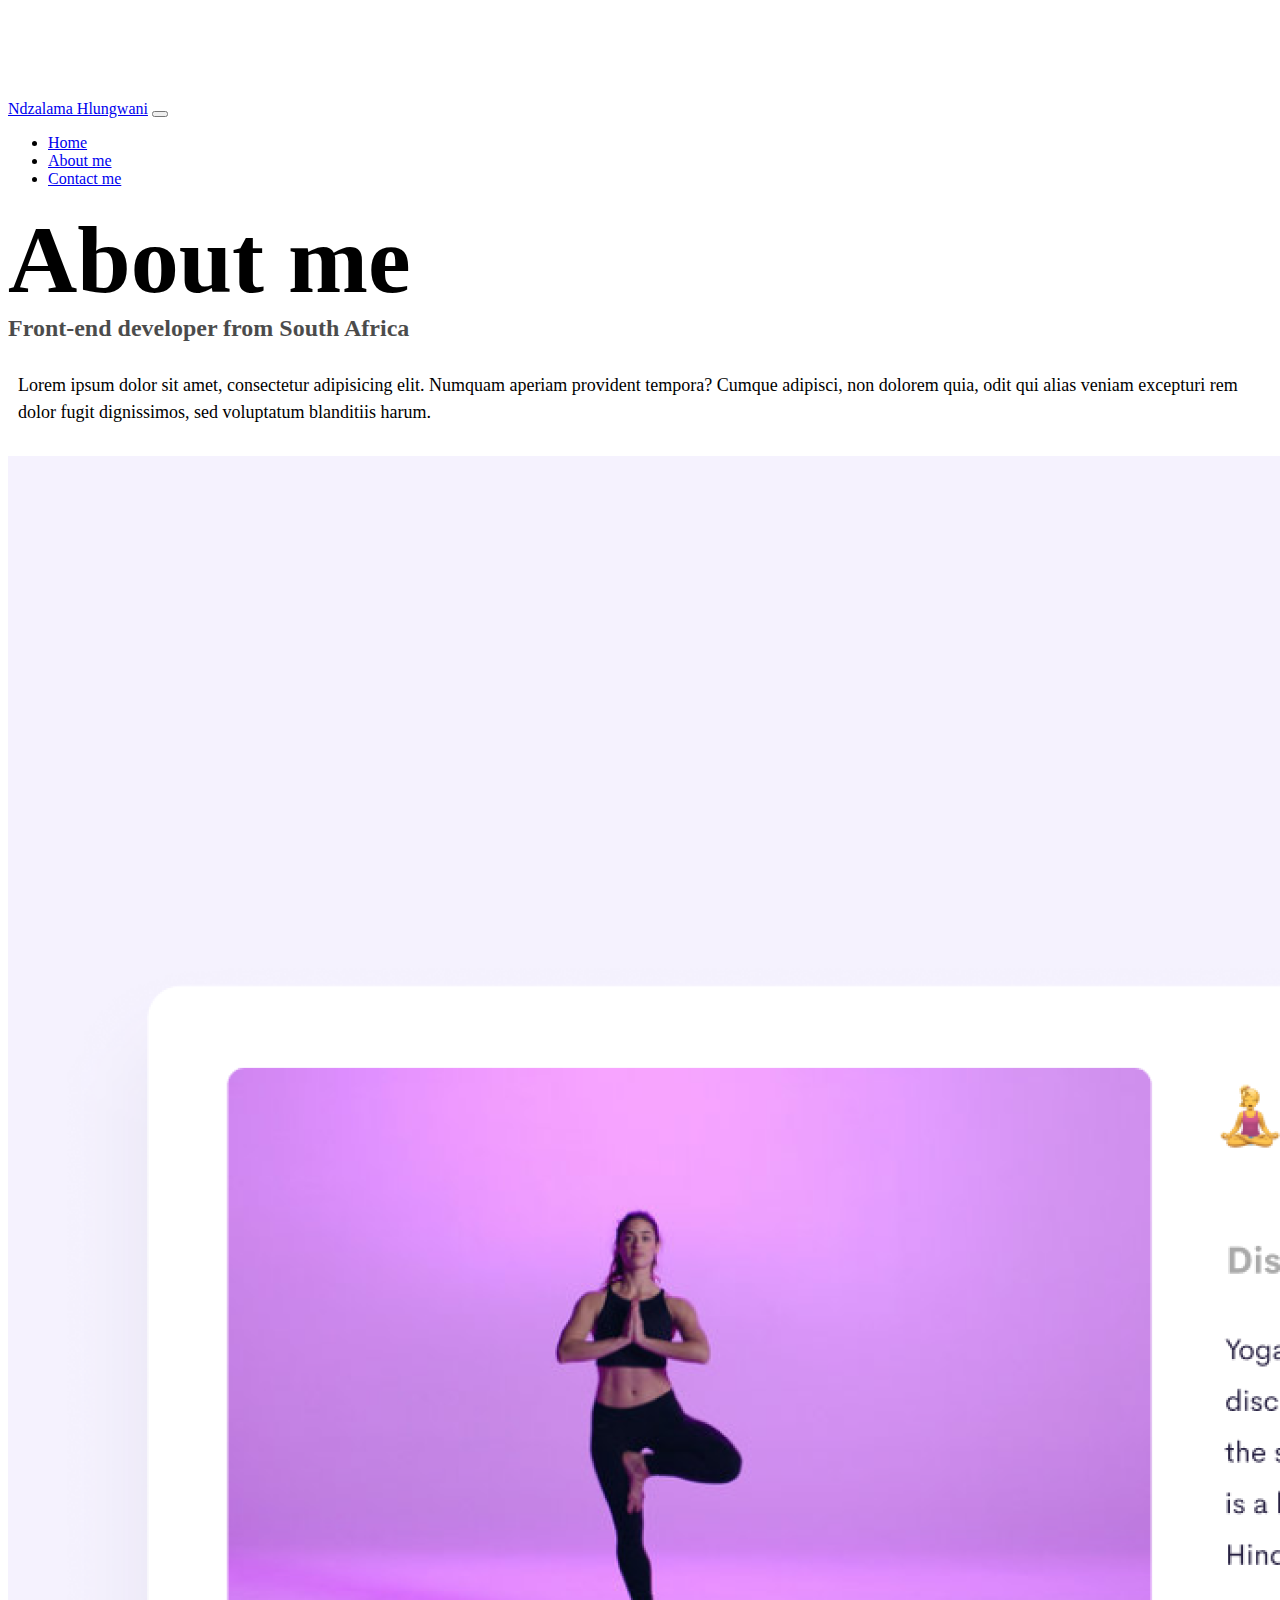
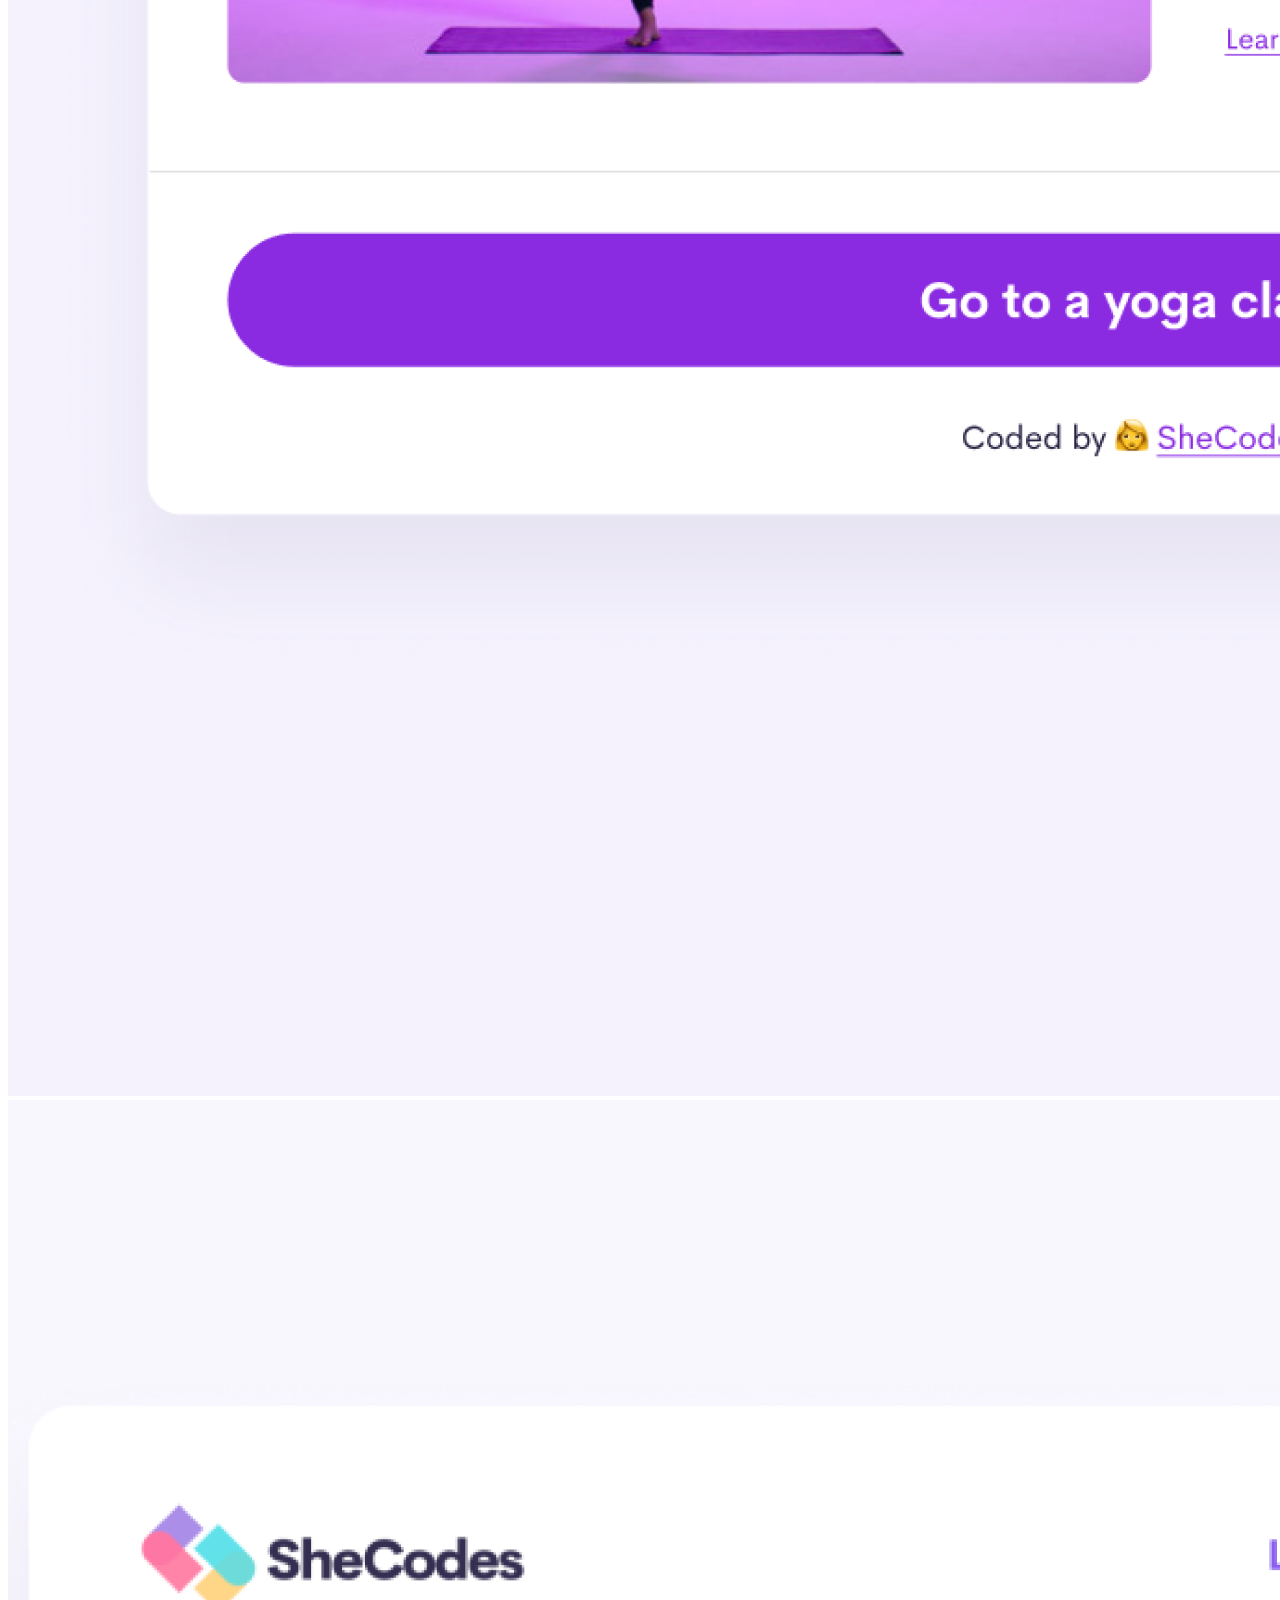
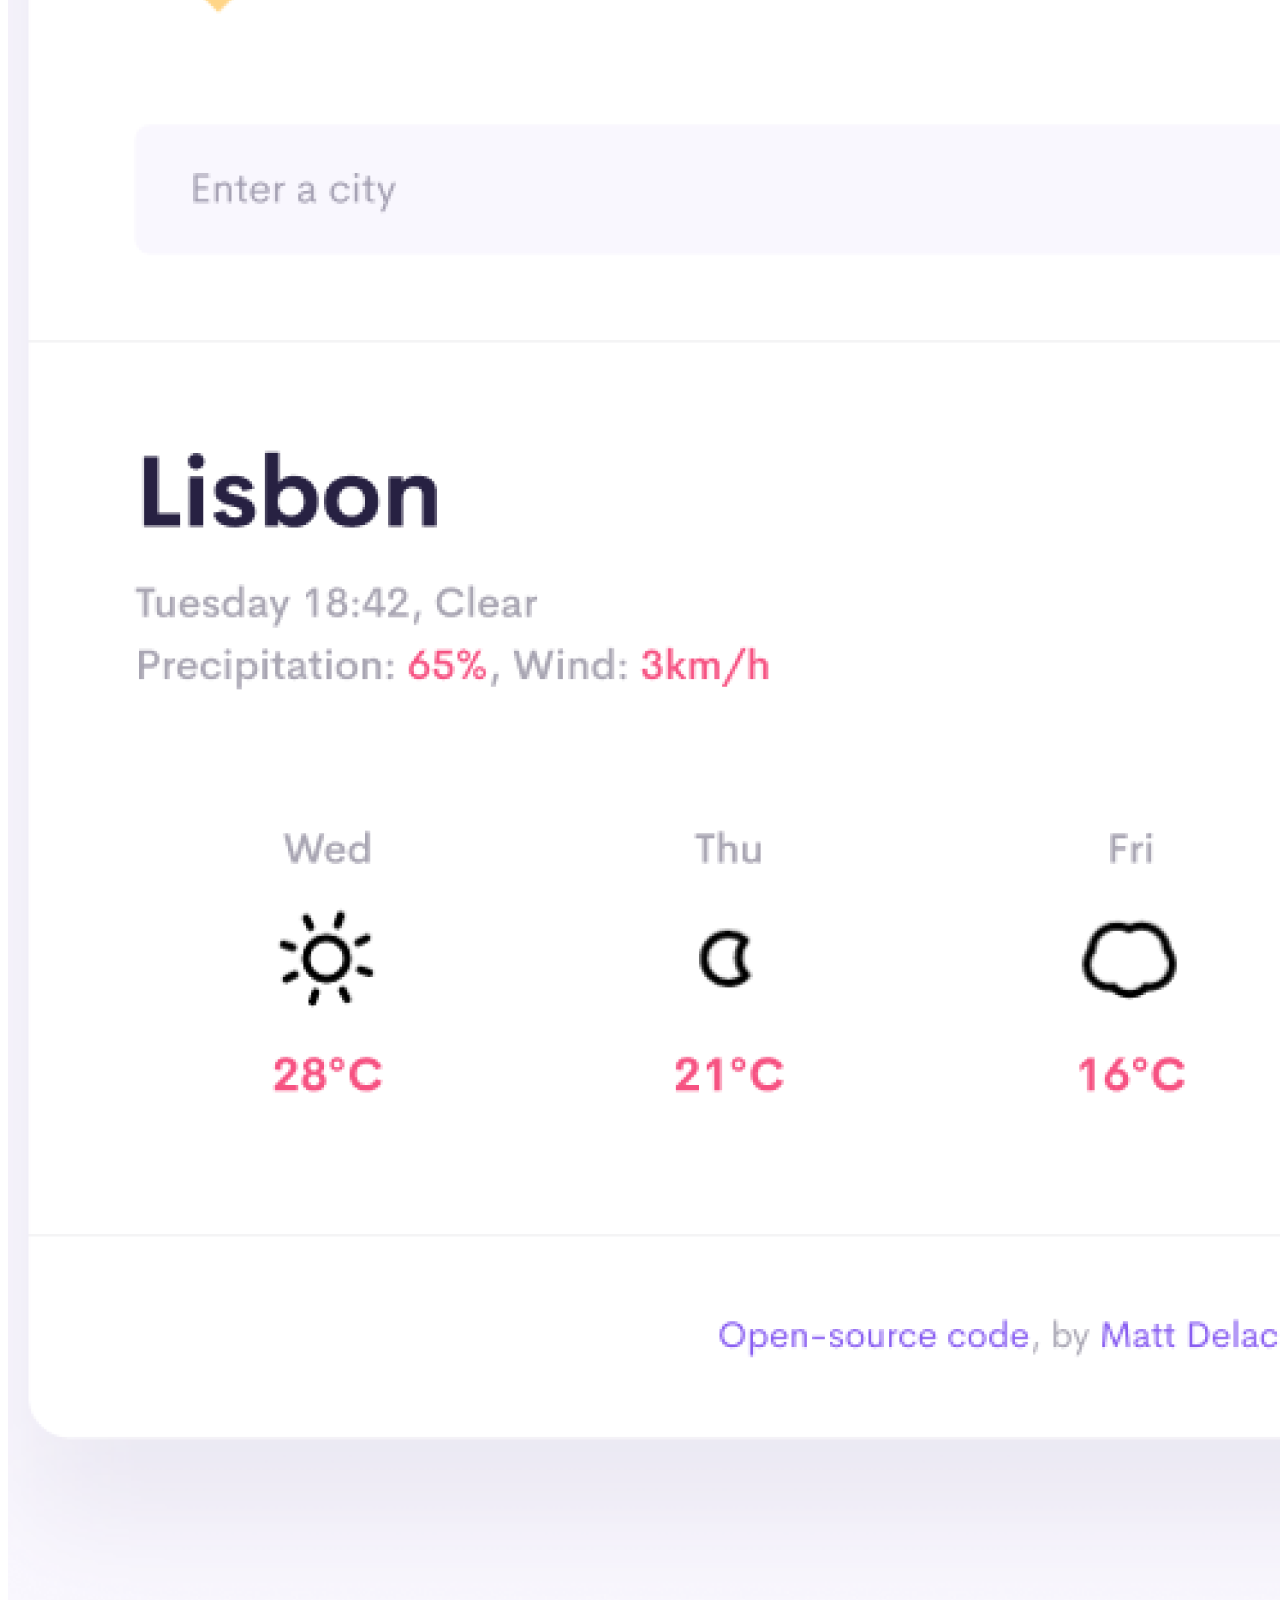
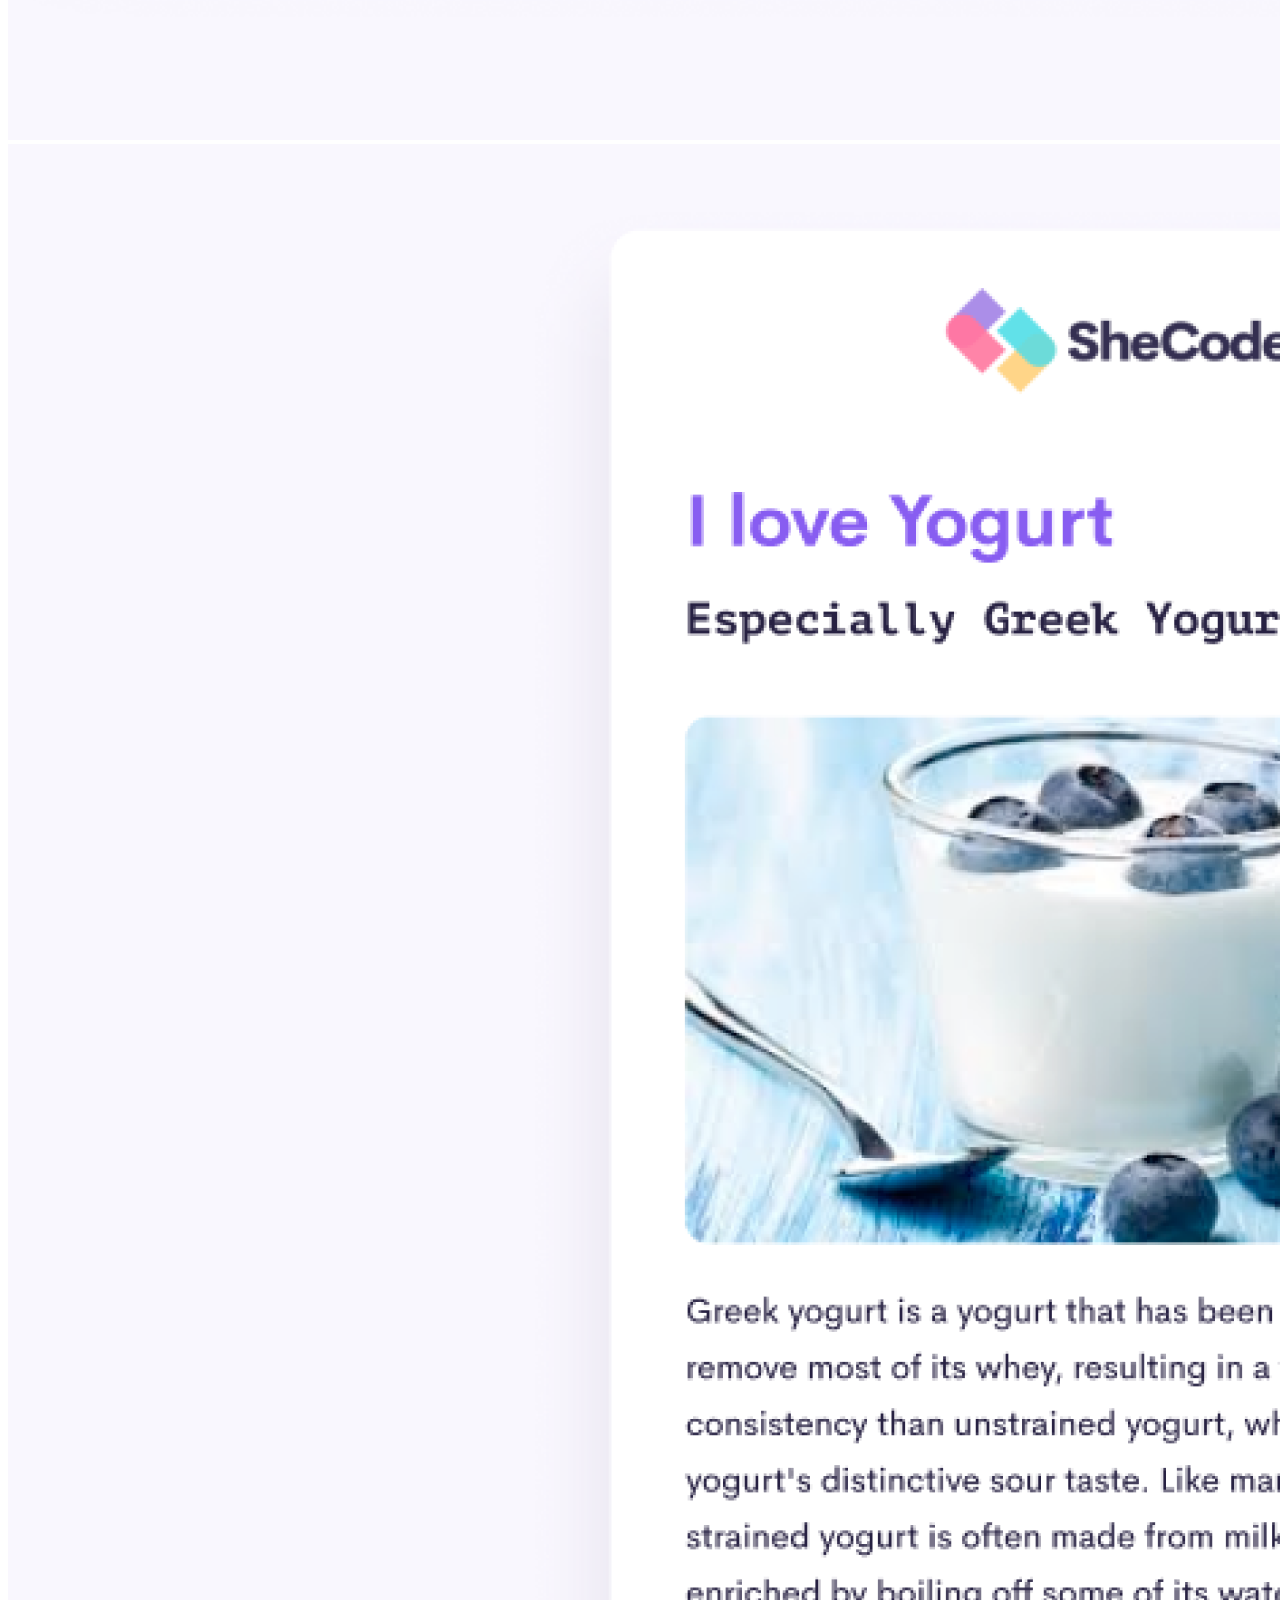
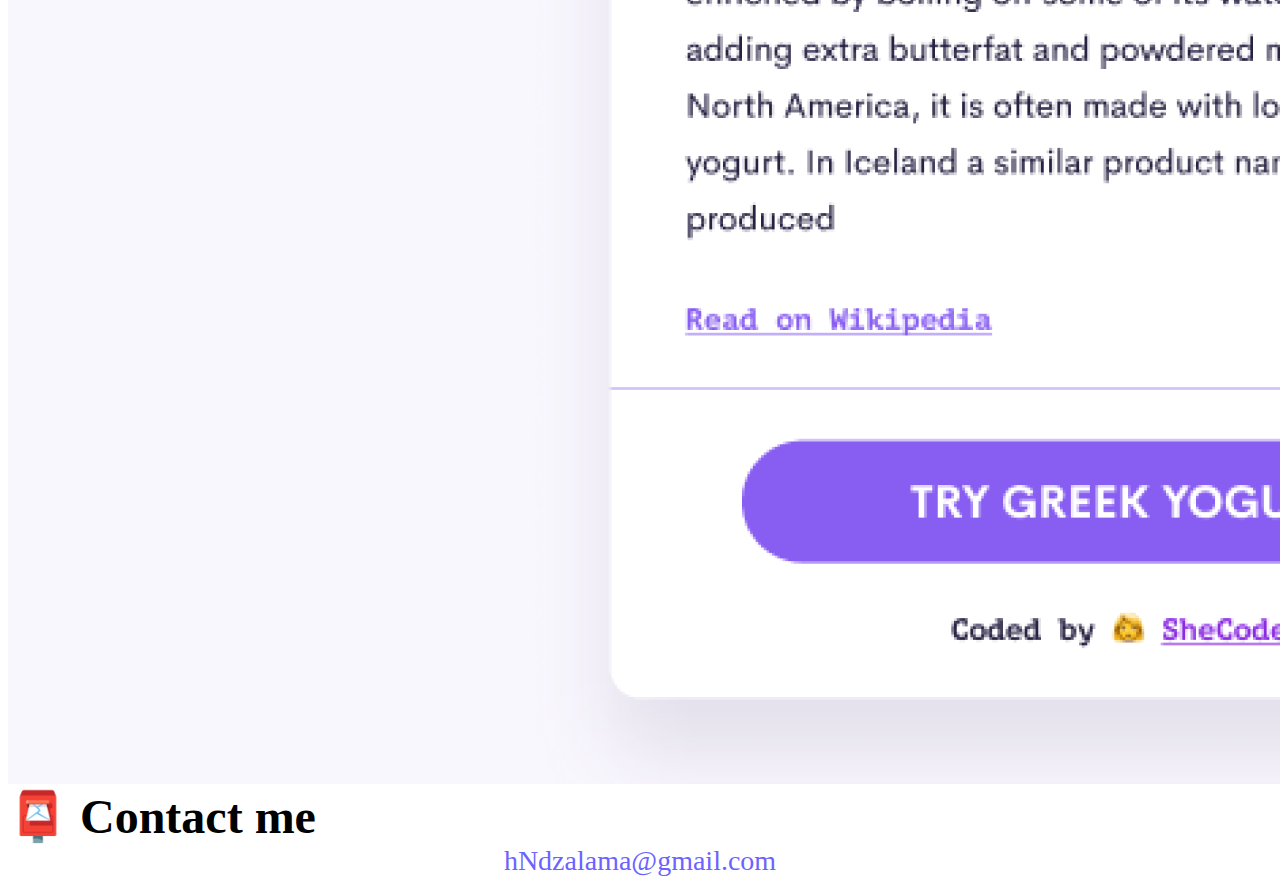
==== about.html @ e3847187 "Added two basic index.html and about.html files with images, basic style.css file and also imported " ====
<!DOCTYPE html>
<html lang="en">
  <head>
    <meta charset="UTF-8" />
    <meta http-equiv="X-UA-Compatible" content="IE=edge" />
    <meta name="viewport" content="width=device-width, initial-scale=1.0" />
    <link
      href="https://cdn.jsdelivr.net/npm/bootstrap@5.0.0-beta2/dist/css/bootstrap.min.css"
      rel="stylesheet"
      integrity="sha384-BmbxuPwQa2lc/FVzBcNJ7UAyJxM6wuqIj61tLrc4wSX0szH/Ev+nYRRuWlolflfl"
      crossorigin="anonymous"
    />
    <script
      src="https://cdn.jsdelivr.net/npm/bootstrap@5.0.0-beta2/dist/js/bootstrap.bundle.min.js"
      integrity="sha384-b5kHyXgcpbZJO/tY9Ul7kGkf1S0CWuKcCD38l8YkeH8z8QjE0GmW1gYU5S9FOnJ0"
      crossorigin="anonymous"
    ></script>
    <link rel="stylesheet" href="style.css" />
    <title>About Ndzalama Hlungwani</title>
  </head>
  <body>
    <nav class="navbar navbar-expand-lg navbar-light bg-light fixed-top">
      <div class="container">
        <a class="navbar-brand" href="index.html">Ndzalama Hlungwani</a>
        <button
          class="navbar-toggler"
          type="button"
          data-bs-toggle="collapse"
          data-bs-target="#navbarNav"
          aria-controls="navbarNav"
          aria-expanded="false"
          aria-label="Toggle navigation"
        >
          <span class="navbar-toggler-icon"></span>
        </button>
        <div class="collapse navbar-collapse" id="navbarNav">
          <ul class="navbar-nav">
            <li class="nav-item">
              <a class="nav-link" aria-current="page" href="index.html">Home</a>
            </li>
            <li class="nav-item">
              <a class="nav-link active" href="about.html">About me</a>
            </li>
            <li class="nav-item">
              <a class="nav-link" href="about.html#contact">Contact me</a>
            </li>
          </ul>
        </div>
      </div>
    </nav>
    <h1 class="text-center">About me</h1>
    <h3 class="text-center">Front-end developer from South Africa</h3>
    <div class="about-paragraphs text-center">
      <p>
        Lorem ipsum dolor sit amet, consectetur adipisicing elit. Numquam
        aperiam provident tempora? Cumque adipisci, non dolorem quia, odit qui
        alias veniam excepturi rem dolor fugit dignissimos, sed voluptatum
        blanditiis harum.
      </p>
    </div>
    <div class="container">
      <div class="row">
        <div class="col-sm-4">
          <img src="images/yoga.png" class="img-fluid p-2 shadow rounded" />
        </div>
        <div class="col-sm-4">
          <img src="images/weather.png" class="img-fluid p-2 shadow rounded" />
        </div>
        <div class="col-sm-4">
          <img src="images/yogurt.png" class="img-fluid p-2 shadow rounded" />
        </div>
      </div>
    </div>
    <div id="contact" class="mt-5">
      <h2 class="text-center">📮 Contact me</h2>
      <a href="mailto:hNdzalama@gmail.com" class="email-link"
        >hNdzalama@gmail.com</a
      >
    </div>
  </body>
</html>
---- style.css ----
:root {
  --primary-color: #6c63ff;
  --secondary-color: #f5f2fe;
  --box-shadow: 0 5px 10px rgba(0, 0, 0, 0.3);
}

body {
  margin-top: 100px;
}

h1,
h2,
h3 {
  margin: 0;
}

h1 {
  font-size: 96px;
}

h2 {
  font-size: 48px;
}

h3 {
  font-size: 24px;
  opacity: 0.7;
}

p {
  font-size: 18px;
  line-height: 1.5;
}

.navigation-links {
  display: flex;
  margin-top: 40px;
  justify-content: center;
}

.navigation-links a {
  margin: 20px;
}

.primary-link {
  border-radius: 4px;
  padding: 20px 15px;
  text-decoration: none;
  text-transform: capitalize;
  background: var(--primary-color);
  box-shadow: var(--box-shadow);
  color: white;
}

.secondary-link {
  border-radius: 4px;
  padding: 20px 15px;
  text-decoration: none;
  text-transform: capitalize;
  color: var(--primary-color);
  border: 1px solid var(--primary-color);
}

.homepage-link {
  color: var(--primary-color);
  text-align: center;
  display: block;
}

.about-paragraphs {
  margin: 30px 0;
}

.about-paragraphs p {
  margin: 10px;
}

.email-link {
  display: flex;
  justify-content: center;
  color: var(--primary-color);
  font-size: 28px;
  text-decoration: none;
}

.email-link:hover {
  text-decoration: underline;
}
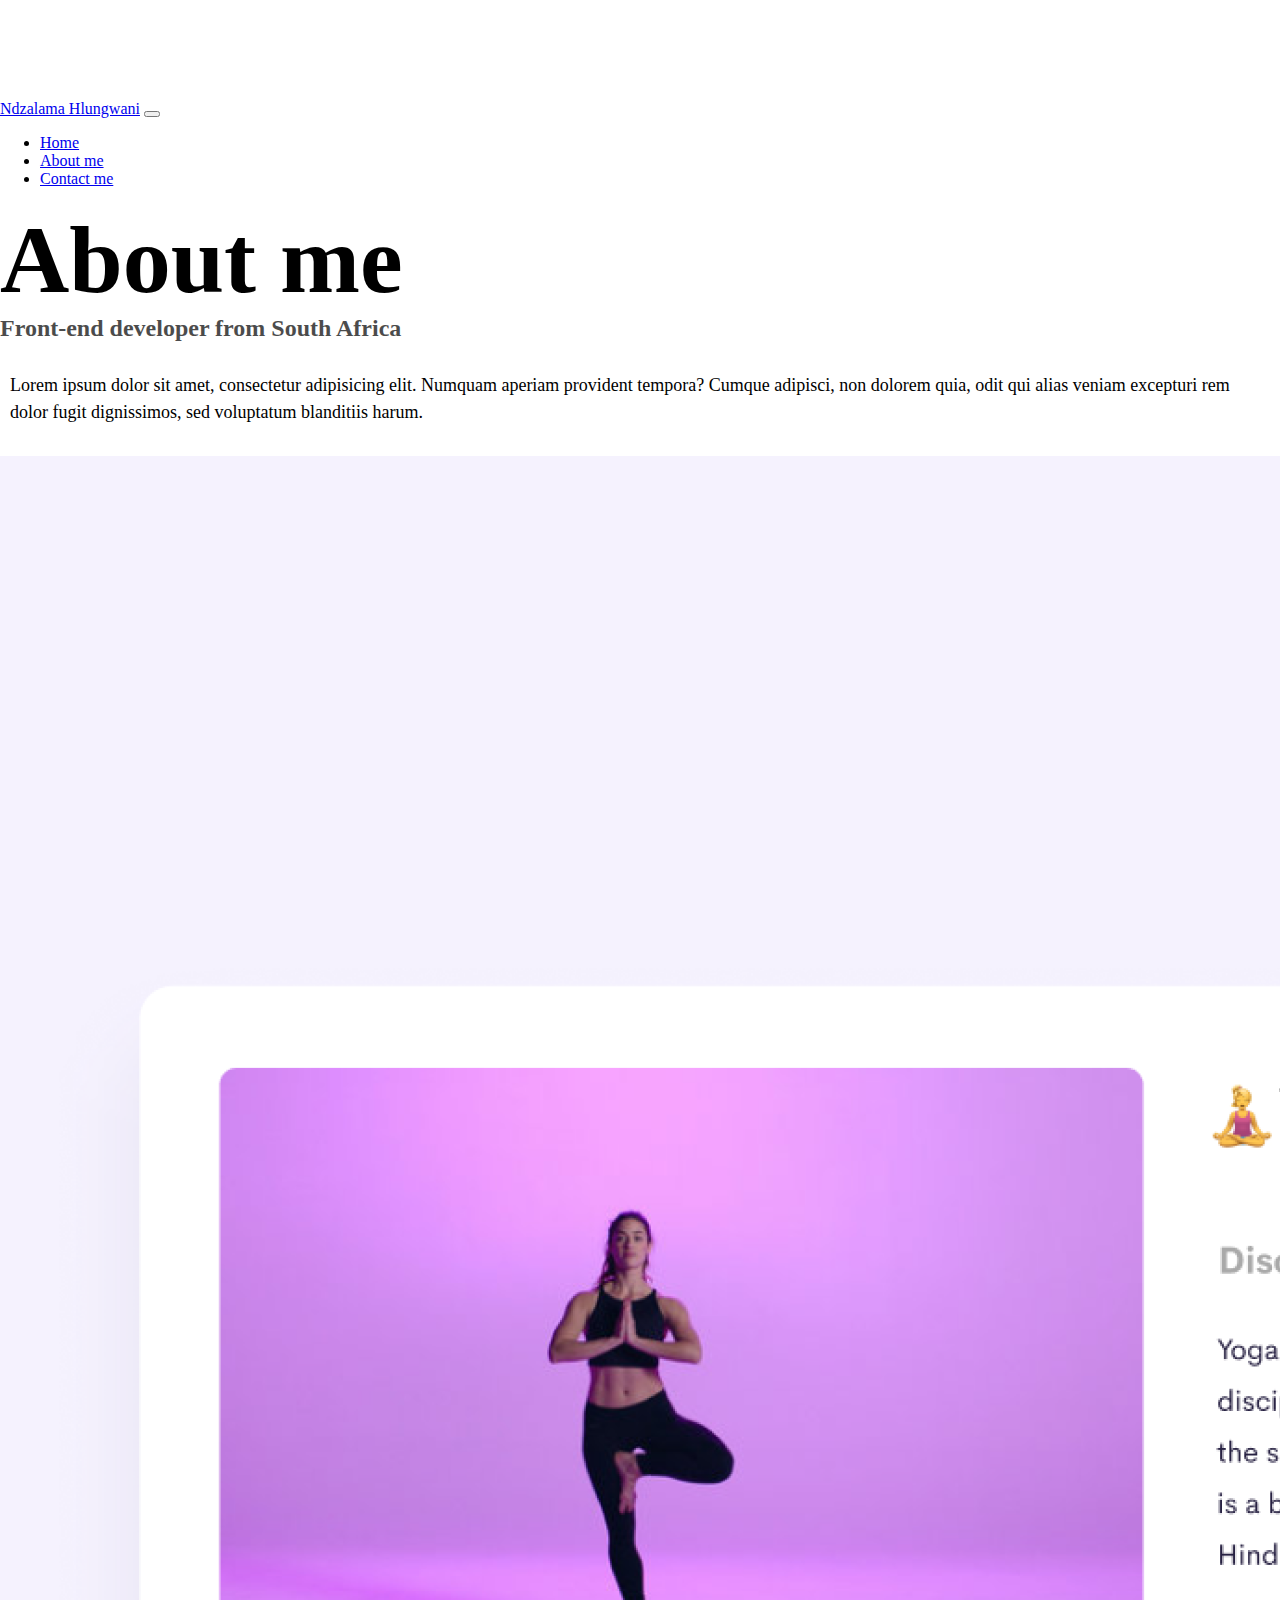
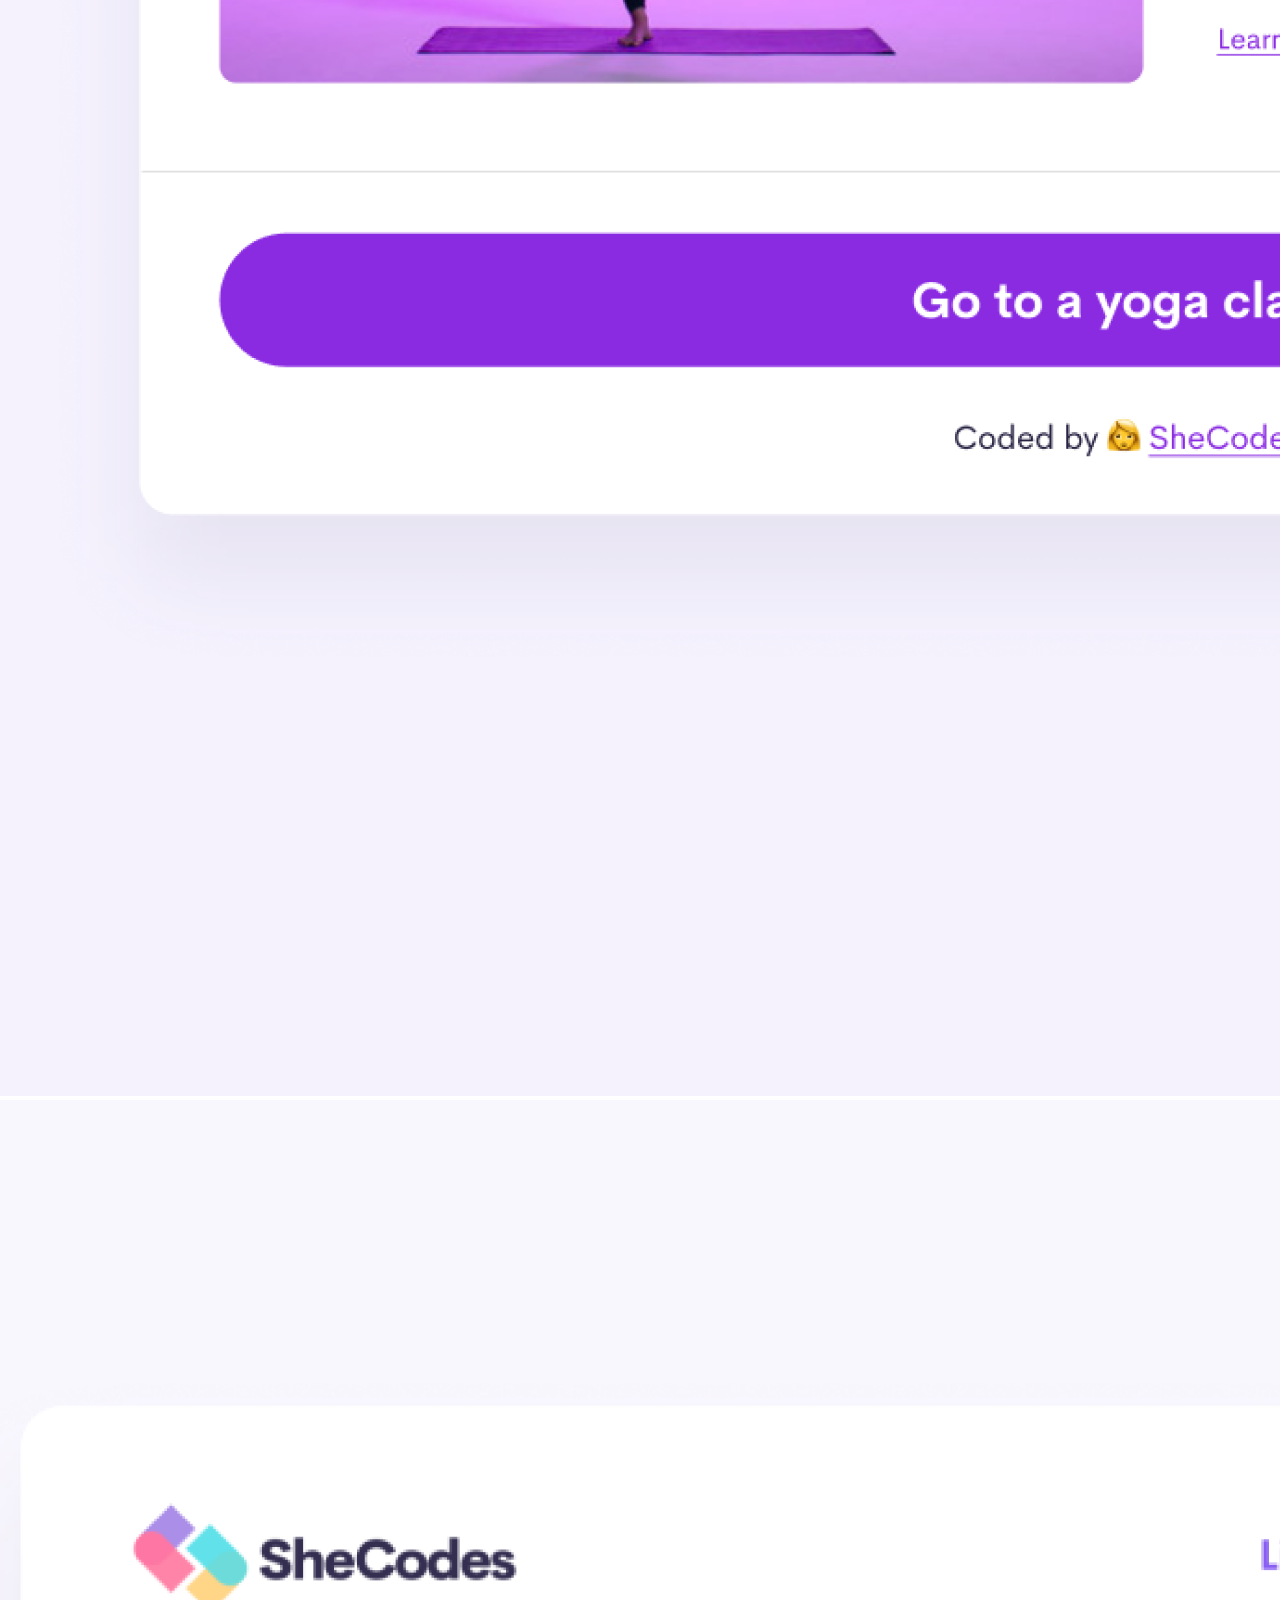
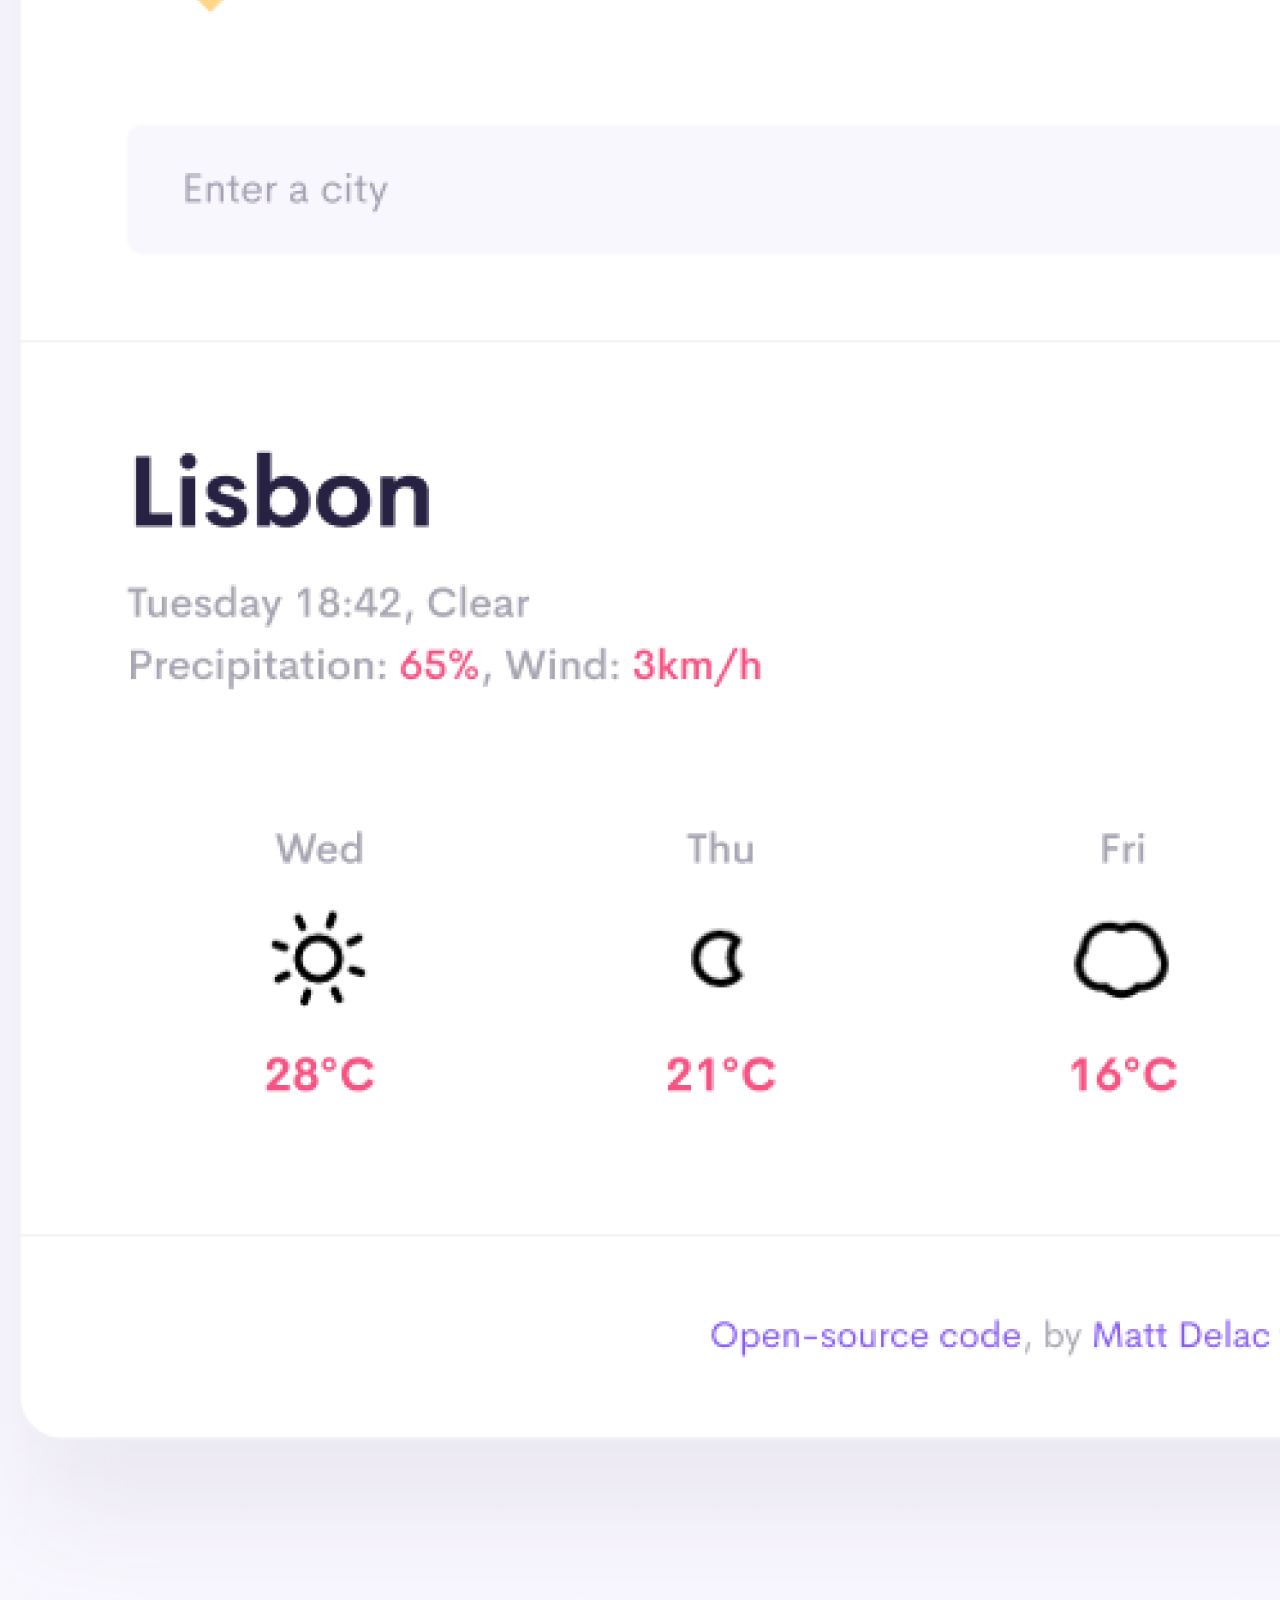
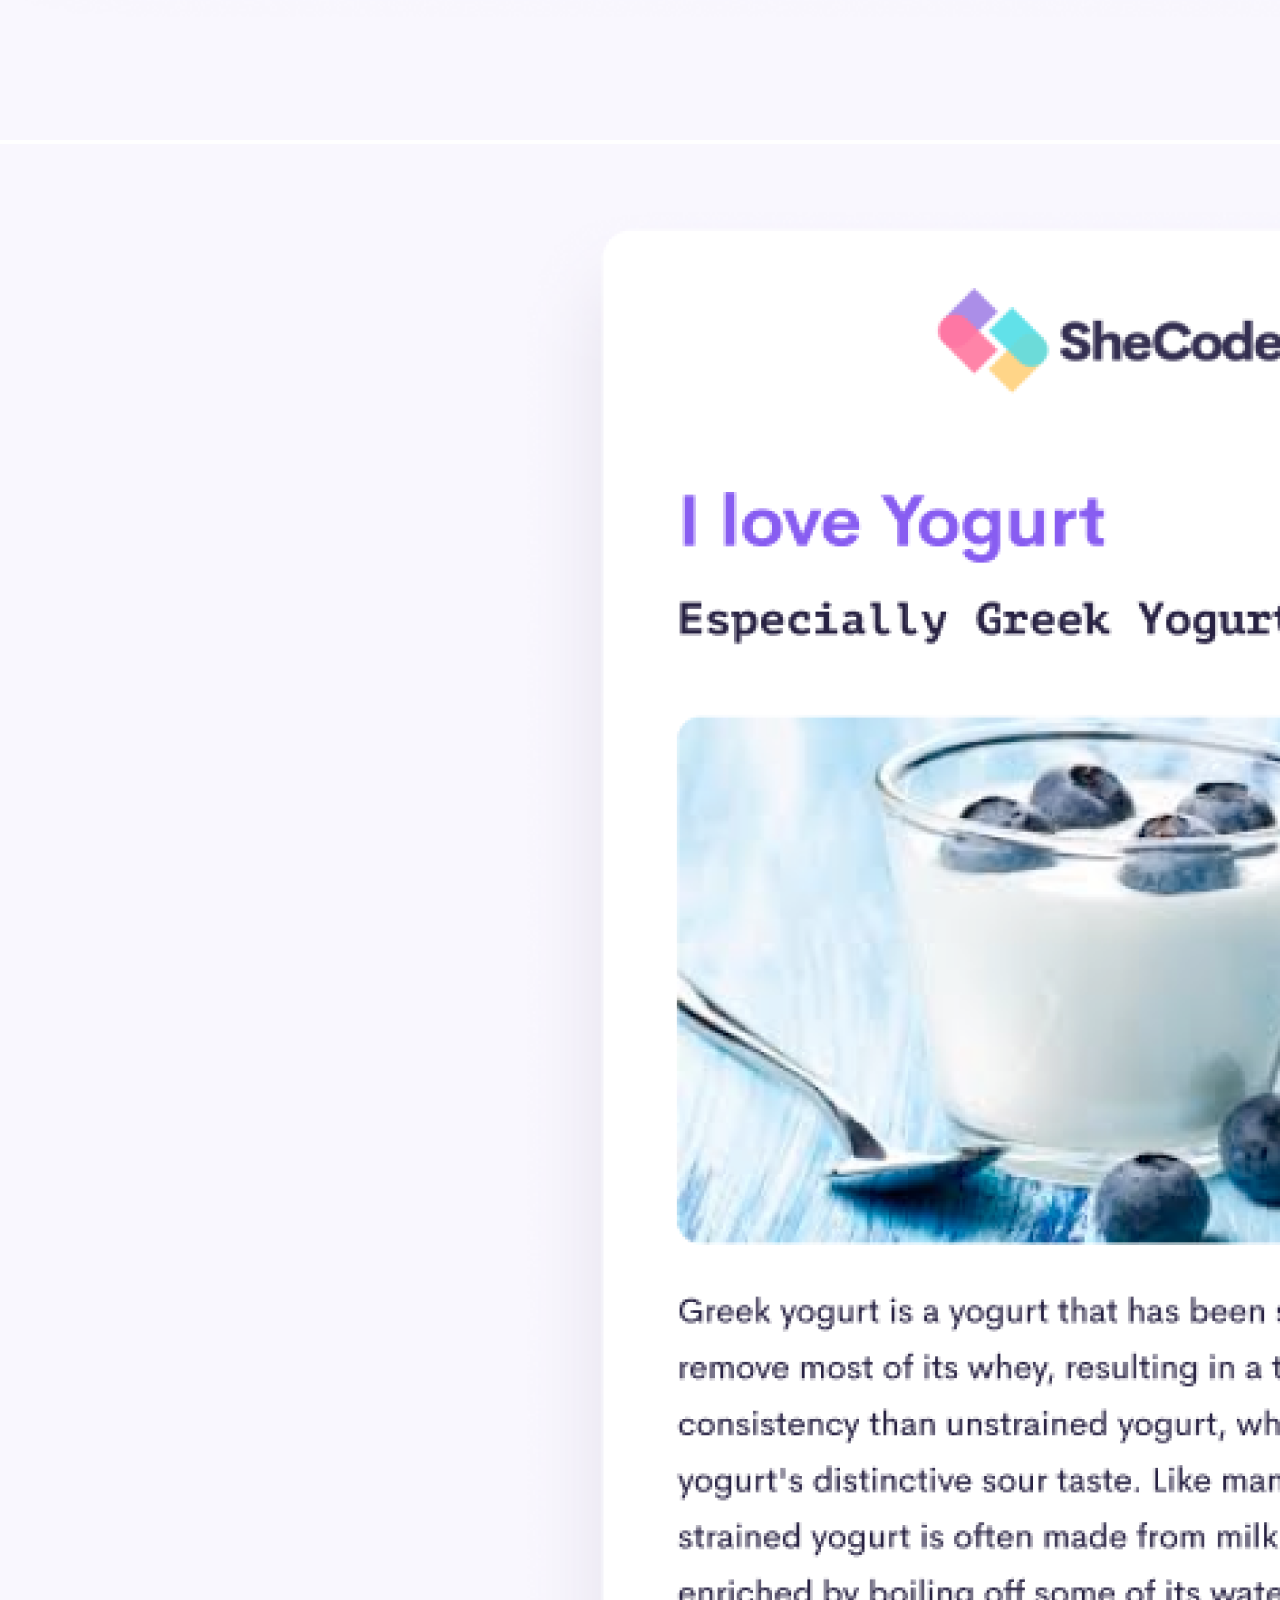
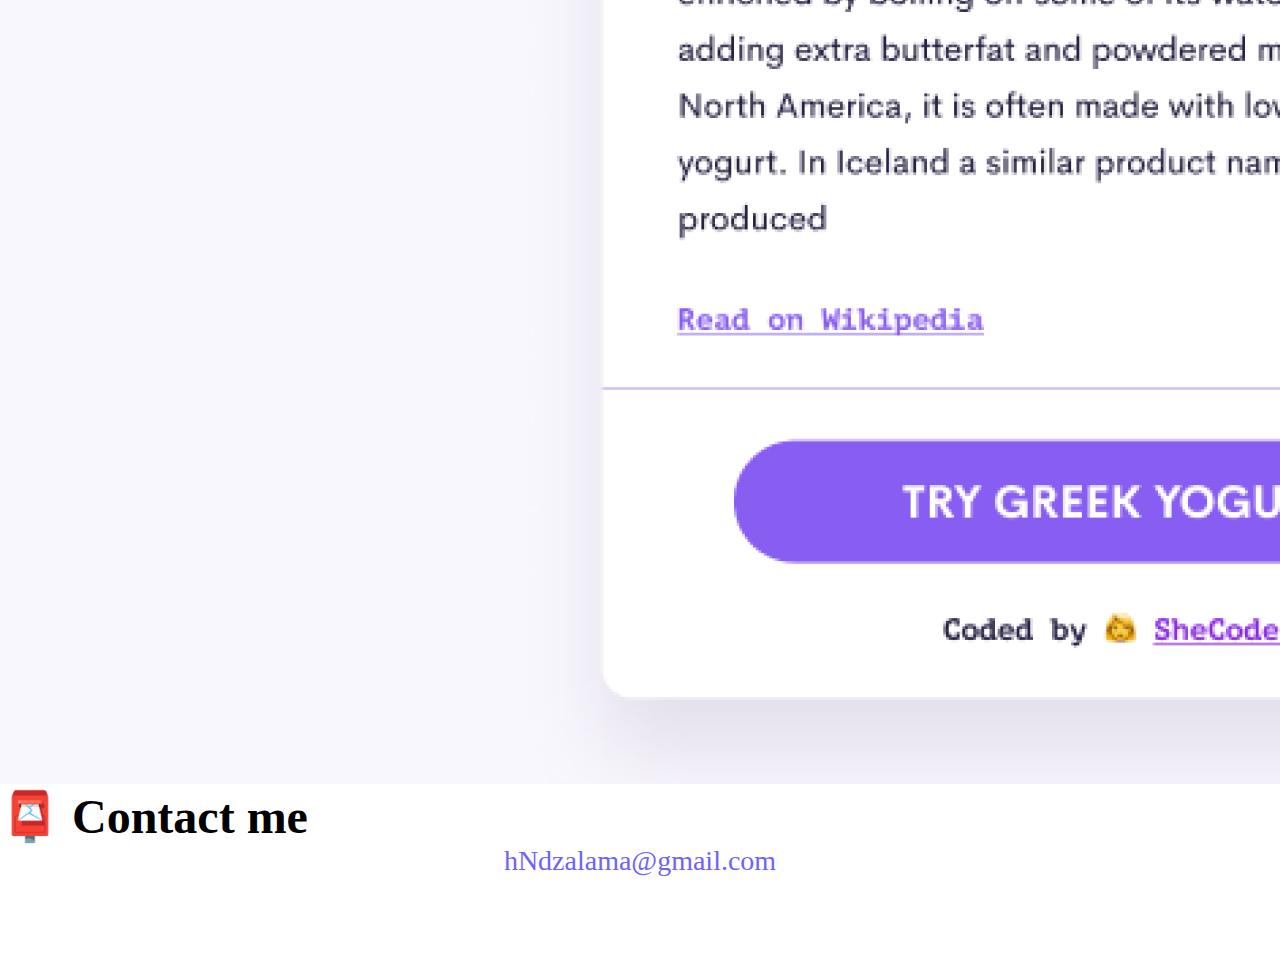
==== commit 84005fb4: "Made the project website more responsive" ====
--- a/about.html
+++ b/about.html
@@ -3,6 +3,10 @@
   <head>
     <meta charset="UTF-8" />
     <meta http-equiv="X-UA-Compatible" content="IE=edge" />
+    <meta
+      name="description"
+      content="About Ndzalama Hlungwani front-end Developer based in South Africa"
+    />
     <meta name="viewport" content="width=device-width, initial-scale=1.0" />
     <link
       href="https://cdn.jsdelivr.net/npm/bootstrap@5.0.0-beta2/dist/css/bootstrap.min.css"
@@ -16,7 +20,7 @@
       crossorigin="anonymous"
     ></script>
     <link rel="stylesheet" href="style.css" />
-    <title>About Ndzalama Hlungwani</title>
+    <title>About front-endDeveloper Ndzalama Hlungwani</title>
   </head>
   <body>
     <nav class="navbar navbar-expand-lg navbar-light bg-light fixed-top">
@@ -36,13 +40,26 @@
         <div class="collapse navbar-collapse" id="navbarNav">
           <ul class="navbar-nav">
             <li class="nav-item">
-              <a class="nav-link" aria-current="page" href="index.html">Home</a>
+              <a
+                class="nav-link-active"
+                aria-current="page"
+                href="index.html"
+                title="Home"
+                >Home</a
+              >
             </li>
             <li class="nav-item">
-              <a class="nav-link active" href="about.html">About me</a>
+              <a class="nav-link" href="about.html" title="About Ndzalama"
+                >About me</a
+              >
             </li>
             <li class="nav-item">
-              <a class="nav-link" href="about.html#contact">Contact me</a>
+              <a
+                class="nav-link"
+                href="about.html#contact"
+                title="Contact Ndzalama"
+                >Contact me</a
+              >
             </li>
           </ul>
         </div>
@@ -61,13 +78,25 @@
     <div class="container">
       <div class="row">
         <div class="col-sm-4">
-          <img src="images/yoga.png" class="img-fluid p-2 shadow rounded" />
+          <img
+            src="images/yoga.png"
+            class="img-fluid p-2 mb-4 shadow rounded"
+            alt="yoga project"
+          />
         </div>
         <div class="col-sm-4">
-          <img src="images/weather.png" class="img-fluid p-2 shadow rounded" />
+          <img
+            src="images/weather.png"
+            class="img-fluid p-2 mb-5 shadow rounded"
+            alt="weather app project"
+          />
         </div>
         <div class="col-sm-4">
-          <img src="images/yogurt.png" class="img-fluid p-2 shadow rounded" />
+          <img
+            src="images/yogurt.png"
+            class="img-fluid p-2 mb-4 shadow rounded"
+            alt="greek yogurt project"
+          />
         </div>
       </div>
     </div>
--- a/style.css
+++ b/style.css
@@ -5,7 +5,7 @@
 }
 
 body {
-  margin-top: 100px;
+  margin: 100px 0;
 }
 
 h1,
@@ -52,6 +52,10 @@
   color: white;
 }
 
+.primary-link:hover {
+  color: #fff;
+}
+
 .secondary-link {
   border-radius: 4px;
   padding: 20px 15px;
@@ -86,3 +90,25 @@
 .email-link:hover {
   text-decoration: underline;
 }
+
+@media (max-width: 576px) {
+  h1 {
+    font-size: 48px;
+    line-height: 1.5;
+  }
+
+  h2 {
+    font-size: 32px;
+    text-align: center;
+  }
+
+  p {
+    text-align: center;
+  }
+
+  .website-link {
+    display: block;
+    text-align: center;
+    margin: 0 20px;
+  }
+}
